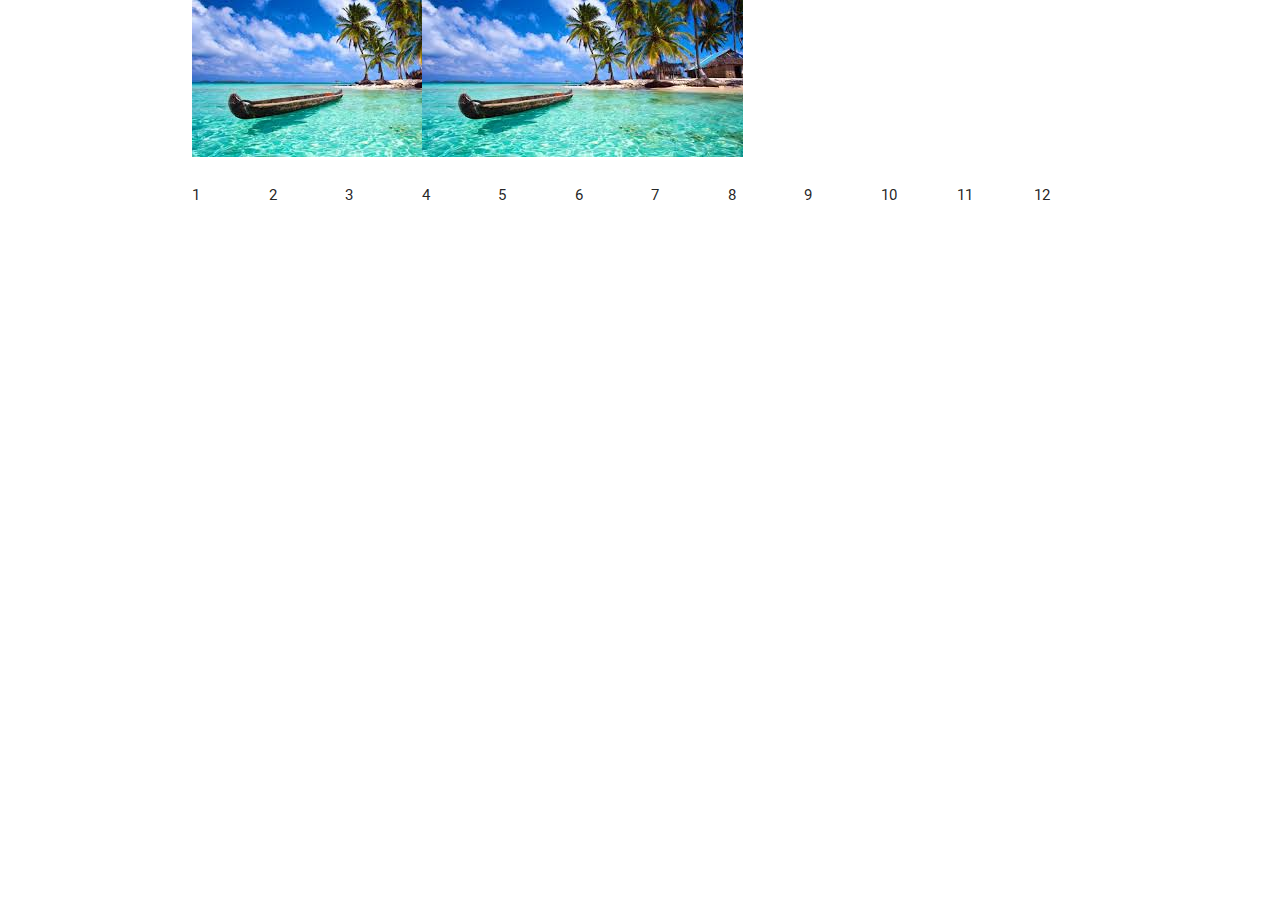
==== blogturismo.html @ 61cf548e "Iniciando a tribular con Materialize" ====
<!DOCTYPE html>
 <html>
   <head>
     <!--Import Google Icon Font-->
     <link href="https://fonts.googleapis.com/icon?family=Material+Icons" rel="stylesheet">
     <!--Import materialize.css-->
     <link type="text/css" rel="stylesheet" href="css/materialize.css"  media="screen,projection"/>
     <!--Let browser know website is optimized for mobile-->
     <meta name="viewport" content="width=device-width, initial-scale=1.0"/>
   </head>

  <body class="container-fluid">

    <header class="container"><!--Encabezado conteniendo: Logo - Navegación y Slogan-->

      <div class="row">
        <div class="col s3"><!--imagen Slogan--><img src="img/paisaje1.jpg" alt=""></div><!--imagen Slogan-->

        <div class="col s9"><!--Navbar--><img src="img/paisaje1.jpg" alt=""></div><!--Navbar-->
      </div>

  </header><!--Encabezado conteniendo: Logo - Navegación y Slogan-->





<section class="container"><!--Bloque Superior conteniendo: Links de Redes Sociales y Galería de Viajes-->
  <div class="row">
       <div class="col s1">1</div>
       <div class="col s1">2</div>
       <div class="col s1">3</div>
       <div class="col s1">4</div>
       <div class="col s1">5</div>
       <div class="col s1">6</div>
       <div class="col s1">7</div>
       <div class="col s1">8</div>
       <div class="col s1">9</div>
       <div class="col s1">10</div>
       <div class="col s1">11</div>
       <div class="col s1">12</div>
     </div>
</section><!--Bloque Superior conteniendo: Links de Redes Sociales y Galería de Viajes-->


<section class=""><!--Bloque inferior conteniendo: Entrada del Blog, Comentarios, Imagen, texto de entrada y Punto 8 Perfil del Autor-->

</section><!--Bloque inferior conteniendo: Entrada del Blog, Comentarios, Imagen, texto de entrada y Punto 8 Perfil del Autor-->










     <!--Import jQuery before materialize.js-->
     <script type="text/javascript" src="https://code.jquery.com/jquery-3.2.1.min.js"></script>
     <script type="text/javascript" src="js/materialize.min.js"></script>
   </body>
 </html>
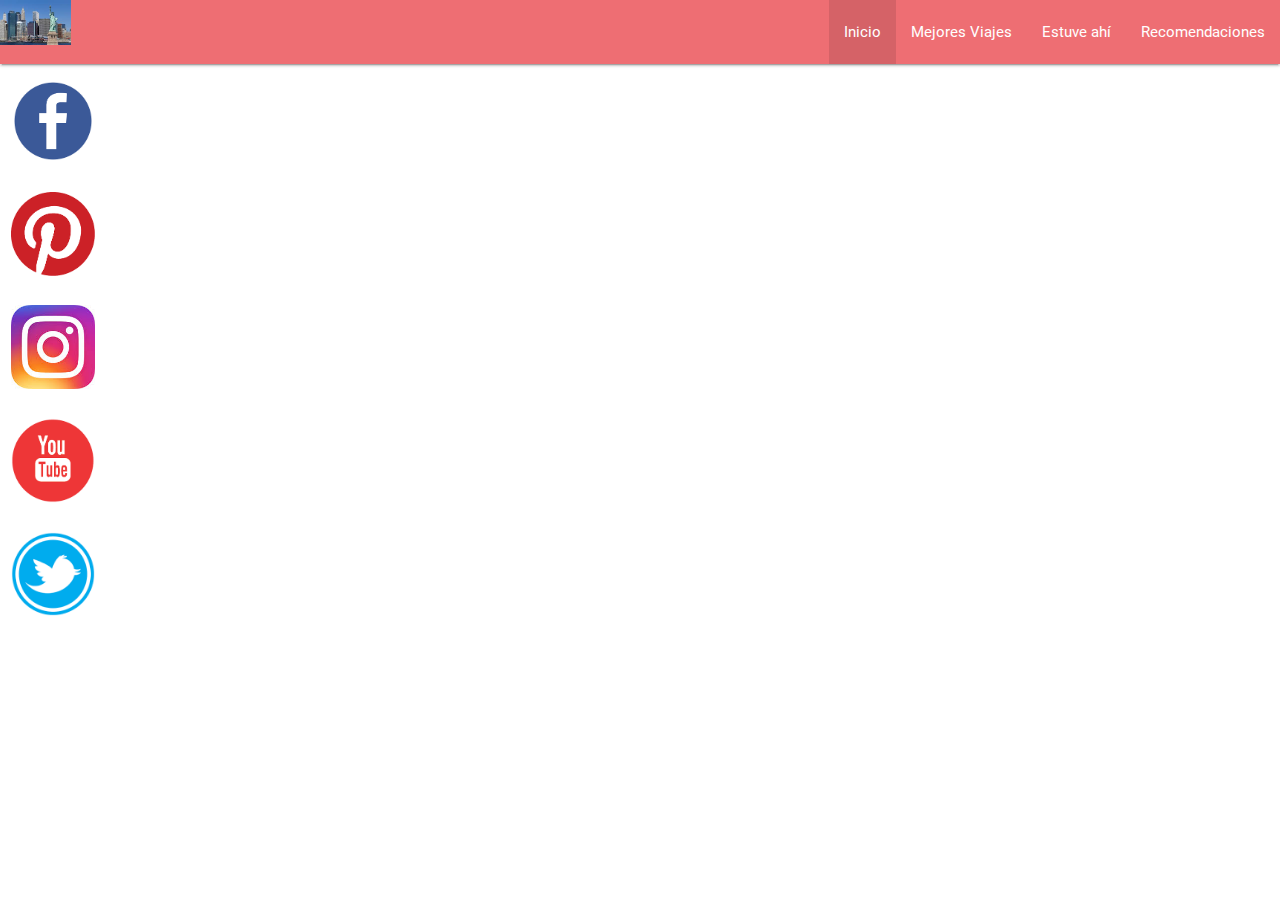
==== commit 3a671dcc: "Poniendo Redes Sociales pero tribulando para encajar logo en contenedor" ====
--- a/blogturismo.html
+++ b/blogturismo.html
@@ -6,46 +6,43 @@
      <!--Import materialize.css-->
      <link type="text/css" rel="stylesheet" href="css/materialize.css"  media="screen,projection"/>
      <!--Let browser know website is optimized for mobile-->
-     <meta name="viewport" content="width=device-width, initial-scale=1.0"/>
+     <meta name="viewport" content="width=device-width, user-scalable=no, initial-scale=1.0"/>
    </head>
 
-  <body class="container-fluid">
+<body class="container-fluid">
+<div class="nav-fixed"><!--Determino la barra de navegación fija-->
+<nav><!--Navegador conteniendo Logo - Slogan y Enlaces-->
+  <div class="nav-wrapper"><!--Defino clase de navegador-->
+    <a class="left brand-logo" href="#"><img src="img/paisajeciudad5.jpg" alt="" width="25%"></a>
+        <ul class="right">
+        <li class="active"><a href="#">Inicio</a></li>
+        <li><a href="mejores.html">Mejores Viajes</a></li>
+        <li><a href="estuve.html">Estuve ahí</a></li>
+        <li><a href="recomendaciones.html">Recomendaciones</a></li>
+        </ul>
 
-    <header class="container"><!--Encabezado conteniendo: Logo - Navegación y Slogan-->
+    </div><!--Defino clase de navegador-->
 
-      <div class="row">
-        <div class="col s3"><!--imagen Slogan--><img src="img/paisaje1.jpg" alt=""></div><!--imagen Slogan-->
+  </nav><!--Navegador conteniendo Logo - Slogan y Enlaces-->
+</div><!--Determino la barra de navegación fija-->
 
-        <div class="col s9"><!--Navbar--><img src="img/paisaje1.jpg" alt=""></div><!--Navbar-->
-      </div>
+<div class="container-fluid"><!--Defino la Galería de Viajes y los Links de Redes Sociales-->
+  <div class="row"><!--Columna izquierda de las Redes Sociales-->
 
-  </header><!--Encabezado conteniendo: Logo - Navegación y Slogan-->
+    <div class="col s2 col m1 col l1"><!--Redes Sociales a 2 columnas-->
+    <ul class="no-bullet">
+      <li><a href="https://www.facebook.com/" target="_blank"><img src="img/facebook_circle_color-256.png" alt="logo" width="100%"></a></li></br>
+      <li><a href="https://www.pinterest.com/" target="_blank"><img src="img/pinterest.png" alt="logo" width="100%"></a></li></br>
+      <li><a href="https://www.instagram.com/" target="_blank"><img src="img/instagram.jpg" alt="logo" width="100%"></a></li></br>
+      <li><a href="https://www.youtube.com/" target="_blank"><img src="img/youtube.png" alt="logo" width="100%"></a></li></br>
+      <li><a href="https://twitter.com/" target="_blank"><img src="img/twitter.png" alt="logo" width="100%"></a></li></br>
+    </ul>
+      </div><!--Redes Sociales a 2 columnas-->
+
+  </div><!--Columna izquierda de las Redes Sociales-->
 
 
-
-
-
-<section class="container"><!--Bloque Superior conteniendo: Links de Redes Sociales y Galería de Viajes-->
-  <div class="row">
-       <div class="col s1">1</div>
-       <div class="col s1">2</div>
-       <div class="col s1">3</div>
-       <div class="col s1">4</div>
-       <div class="col s1">5</div>
-       <div class="col s1">6</div>
-       <div class="col s1">7</div>
-       <div class="col s1">8</div>
-       <div class="col s1">9</div>
-       <div class="col s1">10</div>
-       <div class="col s1">11</div>
-       <div class="col s1">12</div>
-     </div>
-</section><!--Bloque Superior conteniendo: Links de Redes Sociales y Galería de Viajes-->
-
-
-<section class=""><!--Bloque inferior conteniendo: Entrada del Blog, Comentarios, Imagen, texto de entrada y Punto 8 Perfil del Autor-->
-
-</section><!--Bloque inferior conteniendo: Entrada del Blog, Comentarios, Imagen, texto de entrada y Punto 8 Perfil del Autor-->
+</div><!--Defino la Galería de Viajes y los Links de Redes Sociales-->
 
 
 
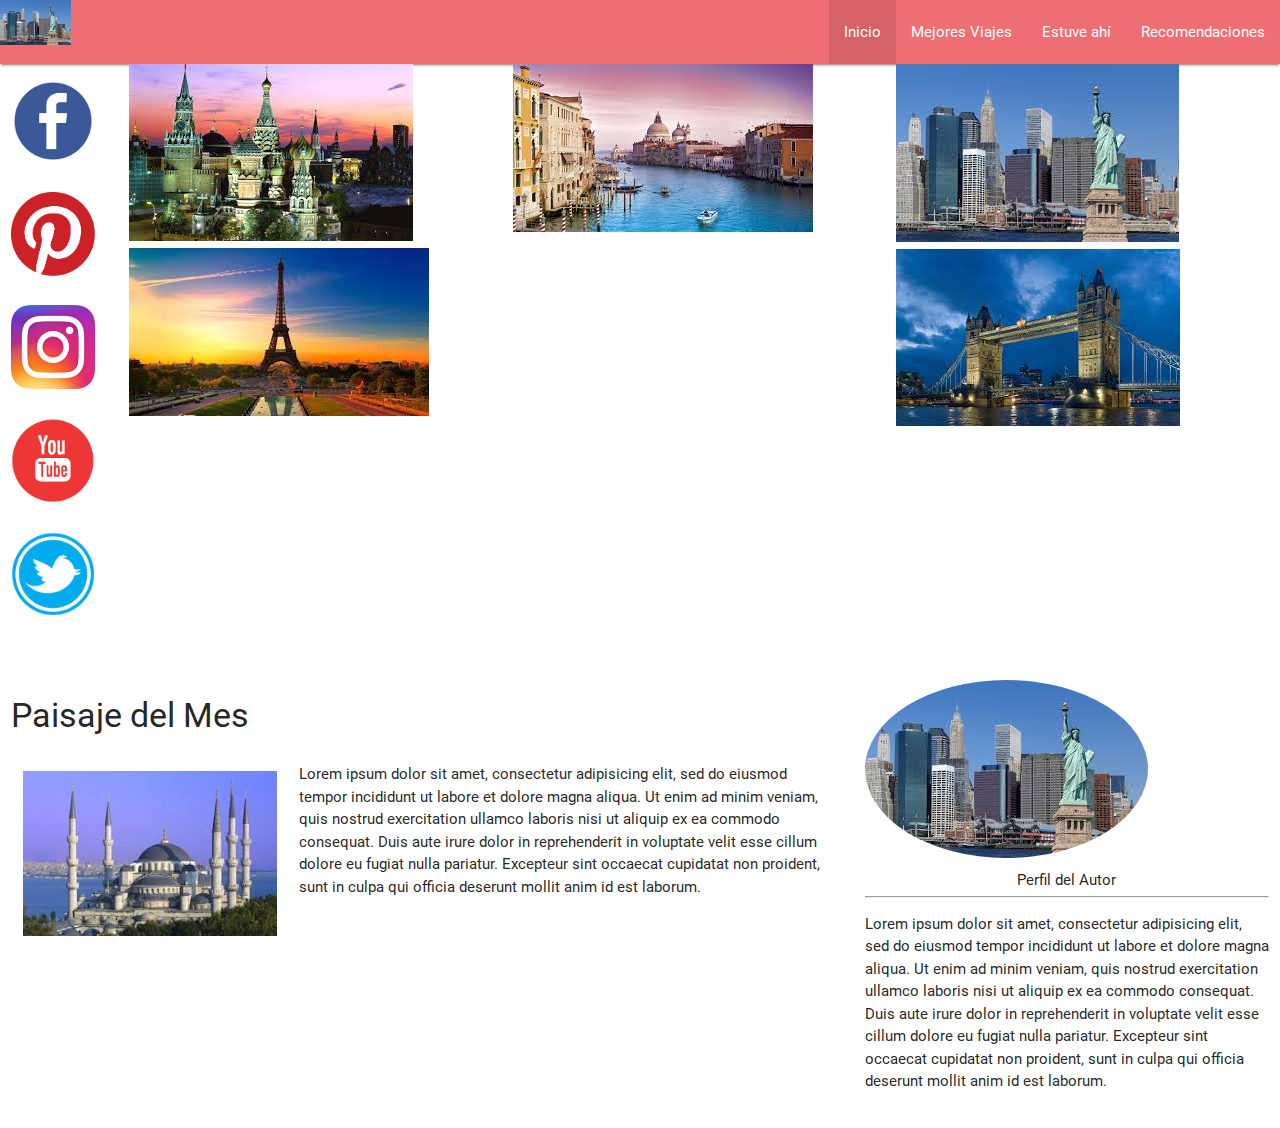
==== commit 043e7c9c: "Mas cerca de terminar la prueba. Falta ajustar los estilos y las alineaciones" ====
--- a/blogturismo.html
+++ b/blogturismo.html
@@ -20,30 +20,75 @@
         <li><a href="estuve.html">Estuve ahí</a></li>
         <li><a href="recomendaciones.html">Recomendaciones</a></li>
         </ul>
-
     </div><!--Defino clase de navegador-->
-
   </nav><!--Navegador conteniendo Logo - Slogan y Enlaces-->
 </div><!--Determino la barra de navegación fija-->
 
+
 <div class="container-fluid"><!--Defino la Galería de Viajes y los Links de Redes Sociales-->
-  <div class="row"><!--Columna izquierda de las Redes Sociales-->
-
+  <div class="row"><!--Redes Sociales Lado Izquierdo ++ Galería Lado Derecho-->
     <div class="col s2 col m1 col l1"><!--Redes Sociales a 2 columnas-->
-    <ul class="no-bullet">
-      <li><a href="https://www.facebook.com/" target="_blank"><img src="img/facebook_circle_color-256.png" alt="logo" width="100%"></a></li></br>
-      <li><a href="https://www.pinterest.com/" target="_blank"><img src="img/pinterest.png" alt="logo" width="100%"></a></li></br>
-      <li><a href="https://www.instagram.com/" target="_blank"><img src="img/instagram.jpg" alt="logo" width="100%"></a></li></br>
-      <li><a href="https://www.youtube.com/" target="_blank"><img src="img/youtube.png" alt="logo" width="100%"></a></li></br>
-      <li><a href="https://twitter.com/" target="_blank"><img src="img/twitter.png" alt="logo" width="100%"></a></li></br>
-    </ul>
+       <ul class="no-bullet">
+         <li><a href="https://www.facebook.com/" target="_blank"><img src="img/facebook_circle_color-256.png" alt="logo" width="100%"></a></li></br>
+         <li><a href="https://www.pinterest.com/" target="_blank"><img src="img/pinterest.png" alt="logo" width="100%"></a></li></br>
+         <li><a href="https://www.instagram.com/" target="_blank"><img src="img/instagram.jpg" alt="logo" width="100%"></a></li></br>
+         <li><a href="https://www.youtube.com/" target="_blank"><img src="img/youtube.png" alt="logo" width="100%"></a></li></br>
+         <li><a href="https://twitter.com/" target="_blank"><img src="img/twitter.png" alt="logo" width="100%"></a></li></br>
+       </ul>
       </div><!--Redes Sociales a 2 columnas-->
 
-  </div><!--Columna izquierda de las Redes Sociales-->
+      <div class="col s10 col m11 col l11"><!--Galería de Viajes Lado Derecho del Contenedor-->
+        <div class="container-fluid"><!--Galería-->
+          <div class="row"><!--3 columnas iguales-->
 
+            <div class="col s12 col m4 col l4"><!--Columna izquierda del lado derecho-->
+              <img src="img/paisajeciudad1.jpg" alt="">
+              <img src="img/paisajeciudad2.jpg" alt="">
+              </div><!--Columna izquierda del lado derecho-->
+
+            <div class="col s12 col m4 col l4"><!--Columna central del lado derecho-->
+              <img src="img/paisajeciudad3.jpg" alt="">
+              </div><!--Columna central del lado derecho-->
+
+            <div class="col s12 col m4 col l4"><!--Columna derecha del lado derecho -->
+              <img src="img/paisajeciudad5.jpg" alt="">
+              <img src="img/paisajeciudad6.jpg" alt="">
+              </div><!--Columna derecha del lado derecho -->
+
+          </div><!--3 columnas iguales-->
+        </div><!--Galería-->
+
+      </div><!--Galería de Viajes Lado Derecho del Contenedor-->
+
+  </div><!--Redes Sociales Lado Izquierdo ++ Galería Lado Derecho-->
 
 </div><!--Defino la Galería de Viajes y los Links de Redes Sociales-->
 
+<div class="container-fluid"><!--Bloque de Entrada del Blog + Perfil del Autor-->
+
+  <div class="row"><!--Entrada Blog a 8 columnas y Perfil a 4 columnas-->
+      <div class="col s12 m8 l8"><!--Entrada del Blog lado izquierdo-->
+        <h4>Paisaje del Mes</h4>
+          <div class="row"><!--Contenedor de la foto con el párrado-->
+            <div class="col s12 m4 l4"><!--Foto-->
+            <br>  <img src="img/paisajeciudad7.jpg" alt="" width="100%">
+            </div><!--Foto-->
+          <div class="col s12 col m8 l8"><!--Párrafo a la derecha de la foto-->
+            <p class="">Lorem ipsum dolor sit amet, consectetur adipisicing elit, sed do eiusmod tempor incididunt ut labore et dolore magna aliqua. Ut enim ad minim veniam, quis nostrud exercitation ullamco laboris nisi ut aliquip ex ea commodo consequat. Duis aute irure dolor in reprehenderit in voluptate velit esse cillum dolore eu fugiat nulla pariatur. Excepteur sint occaecat cupidatat non proident, sunt in culpa qui officia deserunt mollit anim id est laborum.</p>
+          </div><!--Párrafo a la derecha de la foto-->
+          </div><!--Contenedor de la foto con el párrado-->
+      </div><!--Entrada del Blog lado izquierdo-->
+
+<div class="col s12 m4 l4"><!--Lado Derecho: Perfil del Autor-->
+<img class="circle justified" src="img/paisajeciudad5.jpg" alt="">
+<h6 class="center">Perfil del Autor</h6><hr>
+<p class="">Lorem ipsum dolor sit amet, consectetur adipisicing elit, sed do eiusmod tempor incididunt ut labore et dolore magna aliqua. Ut enim ad minim veniam, quis nostrud exercitation ullamco laboris nisi ut aliquip ex ea commodo consequat. Duis aute irure dolor in reprehenderit in voluptate velit esse cillum dolore eu fugiat nulla pariatur. Excepteur sint occaecat cupidatat non proident, sunt in culpa qui officia deserunt mollit anim id est laborum.</p>
+</div><!--Lado Derecho: Perfil del Autor-->
+
+
+  </div><!--Entrada Blog a 8 columnas y Perfil a 4 columnas-->
+
+</div><!--Bloque de Entrada del Blog + Perfil del Autor-->
 
 
 
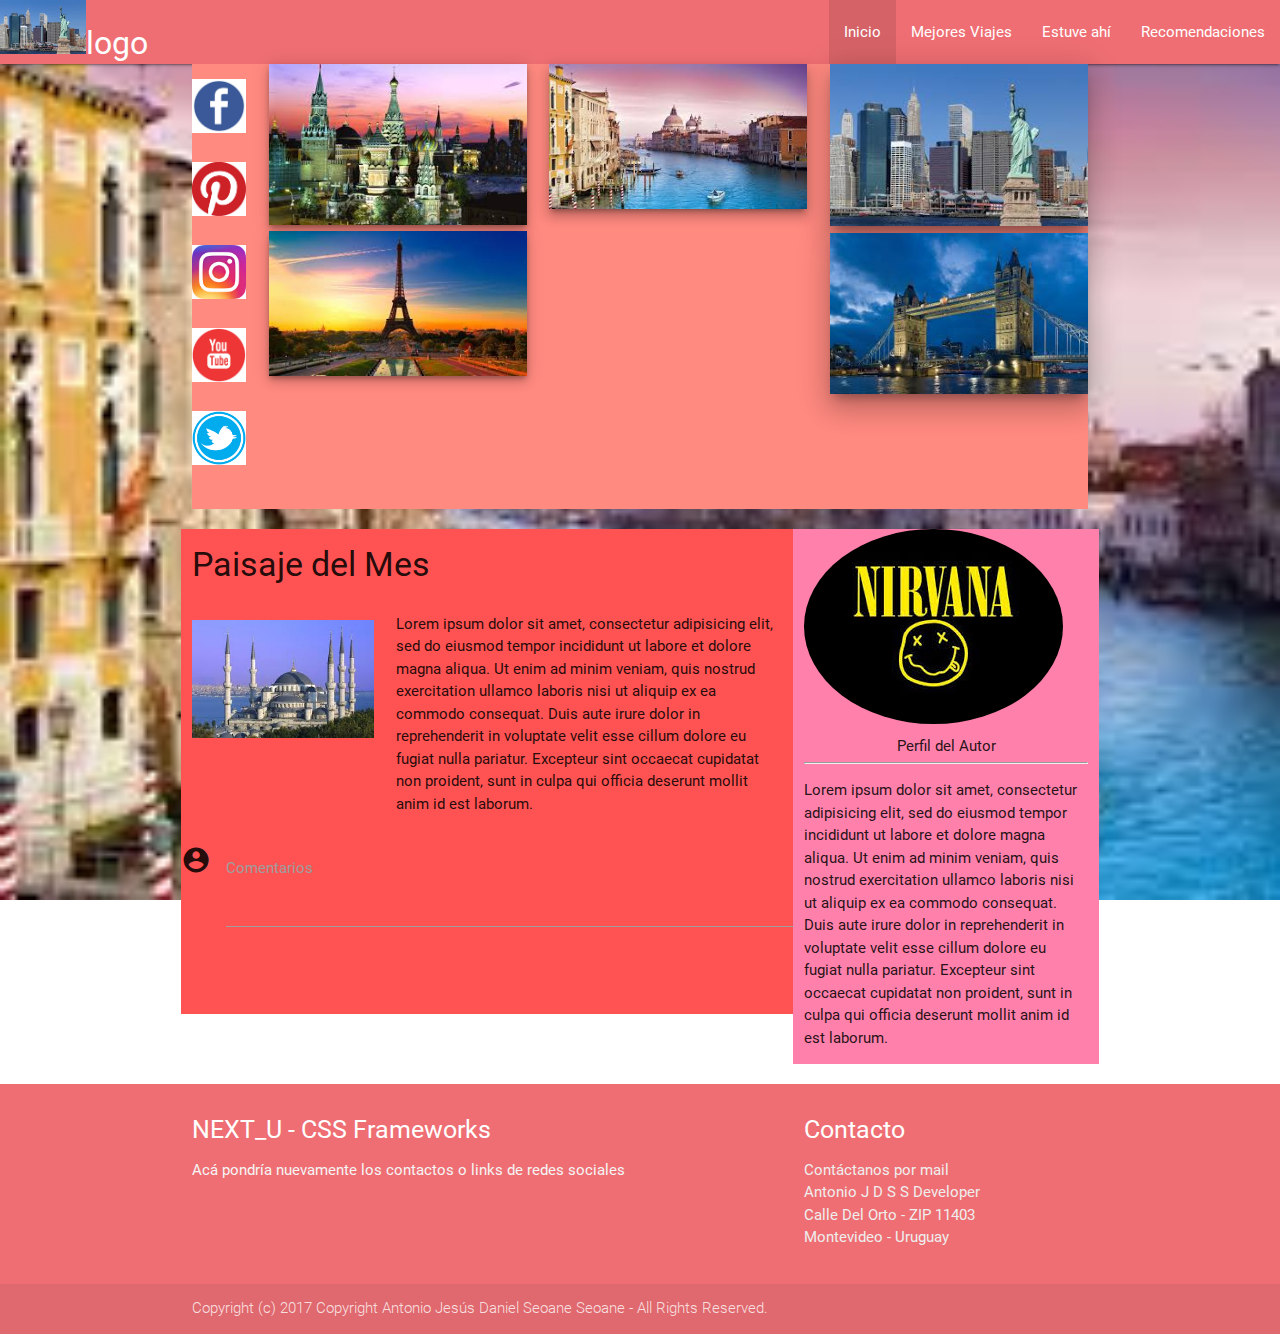
==== commit 2e5768bf: "ENTREGA FINAL - Frameworks CSS - 14-08-2017" ====
--- a/blogturismo.html
+++ b/blogturismo.html
@@ -5,35 +5,50 @@
      <link href="https://fonts.googleapis.com/icon?family=Material+Icons" rel="stylesheet">
      <!--Import materialize.css-->
      <link type="text/css" rel="stylesheet" href="css/materialize.css"  media="screen,projection"/>
+     <!--Estilos propios-->
+     <link rel="stylesheet" href="css/turismo.css">
      <!--Let browser know website is optimized for mobile-->
      <meta name="viewport" content="width=device-width, user-scalable=no, initial-scale=1.0"/>
    </head>
 
 <body class="container-fluid">
-<div class="nav-fixed"><!--Determino la barra de navegación fija-->
-<nav><!--Navegador conteniendo Logo - Slogan y Enlaces-->
-  <div class="nav-wrapper"><!--Defino clase de navegador-->
-    <a class="left brand-logo" href="#"><img src="img/paisajeciudad5.jpg" alt="" width="25%"></a>
+
+<header>
+<div class="container-fluid"><!--Contenedor General HEader-->
+    <nav><!--Navegador conteniendo Logo - Slogan y Enlaces-->
+<div class="row"><!--Creado para separarlo con el slogan-->
+  <div class="nav-fixed"><!--Determino la barra de navegación fija-->
+
+      <div class="nav-wrapper"><!--Defino clase de navegador-->
+        <a class="left brand-logo" href="#"><img class="responsive-img" src="img/paisajeciudad5.jpg" alt="" width="25%">logo</a>
         <ul class="right">
-        <li class="active"><a href="#">Inicio</a></li>
-        <li><a href="mejores.html">Mejores Viajes</a></li>
-        <li><a href="estuve.html">Estuve ahí</a></li>
-        <li><a href="recomendaciones.html">Recomendaciones</a></li>
+        <li class="active"><a href="#" target="_blank">Inicio</a></li>
+        <li><a href="mejores.html" target="_blank">Mejores Viajes</a></li>
+        <li><a href="estuve.html" target="_blank">Estuve ahí</a></li>
+        <li><a href="recomendaciones.html" target="_blank">Recomendaciones</a></li>
         </ul>
-    </div><!--Defino clase de navegador-->
-  </nav><!--Navegador conteniendo Logo - Slogan y Enlaces-->
-</div><!--Determino la barra de navegación fija-->
+      </div><!--Defino clase de navegador--><br>
+    </br>
 
 
-<div class="container-fluid"><!--Defino la Galería de Viajes y los Links de Redes Sociales-->
+
+  </nav><!--Navegador conteniendo Logo - Slogan y Enlaces-->
+
+</div><!--Determino la barra de navegación fija-->
+</div><!--Creado para separarlo con el slogan-->
+</div><!--Contenedor General HEader-->
+</header>
+
+<div class="container" style="background-color:#ff8a80"><!--Defino la Galería de Viajes y los Links de Redes Sociales-->
   <div class="row"><!--Redes Sociales Lado Izquierdo ++ Galería Lado Derecho-->
+
     <div class="col s2 col m1 col l1"><!--Redes Sociales a 2 columnas-->
        <ul class="no-bullet">
-         <li><a href="https://www.facebook.com/" target="_blank"><img src="img/facebook_circle_color-256.png" alt="logo" width="100%"></a></li></br>
-         <li><a href="https://www.pinterest.com/" target="_blank"><img src="img/pinterest.png" alt="logo" width="100%"></a></li></br>
-         <li><a href="https://www.instagram.com/" target="_blank"><img src="img/instagram.jpg" alt="logo" width="100%"></a></li></br>
-         <li><a href="https://www.youtube.com/" target="_blank"><img src="img/youtube.png" alt="logo" width="100%"></a></li></br>
-         <li><a href="https://twitter.com/" target="_blank"><img src="img/twitter.png" alt="logo" width="100%"></a></li></br>
+         <li><a href="https://www.facebook.com/" target="_blank"><img class="responsive-img" src="img/facebook_circle_color-256.png" alt="logo" width="100%"></a></li></br>
+         <li><a href="https://www.pinterest.com/" target="_blank"><img class="responsive-img" src="img/pinterest.png" alt="logo" width="100%"></a></li></br>
+         <li><a href="https://www.instagram.com/" target="_blank"><img class="responsive-img" src="img/instagram.jpg" alt="logo" width="100%"></a></li></br>
+         <li><a href="https://www.youtube.com/" target="_blank"><img class="responsive-img" src="img/youtube.png" alt="logo" width="100%"></a></li></br>
+         <li><a href="https://twitter.com/" target="_blank"><img class="responsive-img" src="img/twitter.png" alt="logo" width="100%"></a></li></br>
        </ul>
       </div><!--Redes Sociales a 2 columnas-->
 
@@ -42,17 +57,17 @@
           <div class="row"><!--3 columnas iguales-->
 
             <div class="col s12 col m4 col l4"><!--Columna izquierda del lado derecho-->
-              <img src="img/paisajeciudad1.jpg" alt="">
-              <img src="img/paisajeciudad2.jpg" alt="">
+              <img class="z-depth-3 responsive-img" src="img/paisajeciudad1.jpg" alt="">
+              <img class="z-depth-3 responsive-img" src="img/paisajeciudad2.jpg" alt="">
               </div><!--Columna izquierda del lado derecho-->
 
             <div class="col s12 col m4 col l4"><!--Columna central del lado derecho-->
-              <img src="img/paisajeciudad3.jpg" alt="">
+              <img class="z-depth-4 responsive-img" src="img/paisajeciudad3.jpg" alt="">
               </div><!--Columna central del lado derecho-->
 
             <div class="col s12 col m4 col l4"><!--Columna derecha del lado derecho -->
-              <img src="img/paisajeciudad5.jpg" alt="">
-              <img src="img/paisajeciudad6.jpg" alt="">
+              <img class="z-depth-5 responsive-img" src="img/paisajeciudad5.jpg" alt="">
+              <img class="z-depth-5 responsive-img" src="img/paisajeciudad6.jpg" alt="">
               </div><!--Columna derecha del lado derecho -->
 
           </div><!--3 columnas iguales-->
@@ -64,34 +79,69 @@
 
 </div><!--Defino la Galería de Viajes y los Links de Redes Sociales-->
 
-<div class="container-fluid"><!--Bloque de Entrada del Blog + Perfil del Autor-->
+<div class="container"><!--Bloque de Entrada del Blog + Perfil del Autor-->
 
   <div class="row"><!--Entrada Blog a 8 columnas y Perfil a 4 columnas-->
-      <div class="col s12 m8 l8"><!--Entrada del Blog lado izquierdo-->
+      <div class="col s12 m8 l8" style="background-color:#ff5252"><!--Entrada del Blog lado izquierdo-->
         <h4>Paisaje del Mes</h4>
           <div class="row"><!--Contenedor de la foto con el párrado-->
             <div class="col s12 m4 l4"><!--Foto-->
-            <br>  <img src="img/paisajeciudad7.jpg" alt="" width="100%">
+            <br>  <img class="responsive-img" src="img/paisajeciudad7.jpg" alt="" width="100%">
             </div><!--Foto-->
           <div class="col s12 col m8 l8"><!--Párrafo a la derecha de la foto-->
             <p class="">Lorem ipsum dolor sit amet, consectetur adipisicing elit, sed do eiusmod tempor incididunt ut labore et dolore magna aliqua. Ut enim ad minim veniam, quis nostrud exercitation ullamco laboris nisi ut aliquip ex ea commodo consequat. Duis aute irure dolor in reprehenderit in voluptate velit esse cillum dolore eu fugiat nulla pariatur. Excepteur sint occaecat cupidatat non proident, sunt in culpa qui officia deserunt mollit anim id est laborum.</p>
           </div><!--Párrafo a la derecha de la foto-->
+
+          <div class="row"><!--Comentarios-->
+              <form class="col s12"><!--Area de Texto-->
+                <div class="row"><!--A ver que sale-->
+                      <div class="input-field col s12"><!--Card Pannel-->
+                      <i class="material-icons prefix">account_circle</i>
+                      <textarea id="icon_prefix2" class="materialize-textarea"></textarea>
+                      <label for="icon_prefix2">Comentarios</label>
+                    </div><!--Card Pannel-->
+                  </div><!--A ver que sale-->
+              </form><!--Area de Texto-->
+            </div><!--Comentarios-->
           </div><!--Contenedor de la foto con el párrado-->
       </div><!--Entrada del Blog lado izquierdo-->
 
-<div class="col s12 m4 l4"><!--Lado Derecho: Perfil del Autor-->
-<img class="circle justified" src="img/paisajeciudad5.jpg" alt="">
+
+<div class="col s12 m4 l4" style="background-color:#ff80ab"><!--Lado Derecho: Perfil del Autor-->
+<img class="responsive-img circle justified" src="img/nirvana1.jpg" alt="">
 <h6 class="center">Perfil del Autor</h6><hr>
 <p class="">Lorem ipsum dolor sit amet, consectetur adipisicing elit, sed do eiusmod tempor incididunt ut labore et dolore magna aliqua. Ut enim ad minim veniam, quis nostrud exercitation ullamco laboris nisi ut aliquip ex ea commodo consequat. Duis aute irure dolor in reprehenderit in voluptate velit esse cillum dolore eu fugiat nulla pariatur. Excepteur sint occaecat cupidatat non proident, sunt in culpa qui officia deserunt mollit anim id est laborum.</p>
 </div><!--Lado Derecho: Perfil del Autor-->
-
 
   </div><!--Entrada Blog a 8 columnas y Perfil a 4 columnas-->
 
 </div><!--Bloque de Entrada del Blog + Perfil del Autor-->
 
 
-
+<footer class="page-footer">
+          <div class="container">
+            <div class="row">
+              <div class="col l6 s12">
+                <h5 class="white-text">NEXT_U - CSS Frameworks</h5>
+                <p class="grey-text text-lighten-4">Acá pondría nuevamente los contactos o links de redes sociales</p>
+              </div>
+              <div class="col l4 offset-l2 s12">
+                <h5 class="white-text">Contacto</h5>
+                <ul>
+                  <li><a class="grey-text text-lighten-3" href="mailto:ajdssfxtrader@gmail.com">Contáctanos por mail</a></li>
+                  <li><a class="grey-text text-lighten-3" href="#!">Antonio J D S S Developer</a></li>
+                  <li><a class="grey-text text-lighten-3" href="#!">Calle Del Orto - ZIP 11403</a></li>
+                  <li><a class="grey-text text-lighten-3" href="#!">Montevideo - Uruguay</a></li>
+                </ul>
+              </div>
+            </div>
+          </div>
+          <div class="footer-copyright">
+            <div class="container">
+          Copyright (c) 2017 Copyright Antonio Jesús Daniel Seoane Seoane - All Rights Reserved.
+            </div>
+          </div>
+        </footer>
 
 
 
--- a/css/turismo.css
+++ b/css/turismo.css
@@ -0,0 +1,5 @@
+body {
+  background-image: url(../img/paisajeciudad3.jpg);
+  background-size:cover;
+  background-attachment: fixed;
+  }
